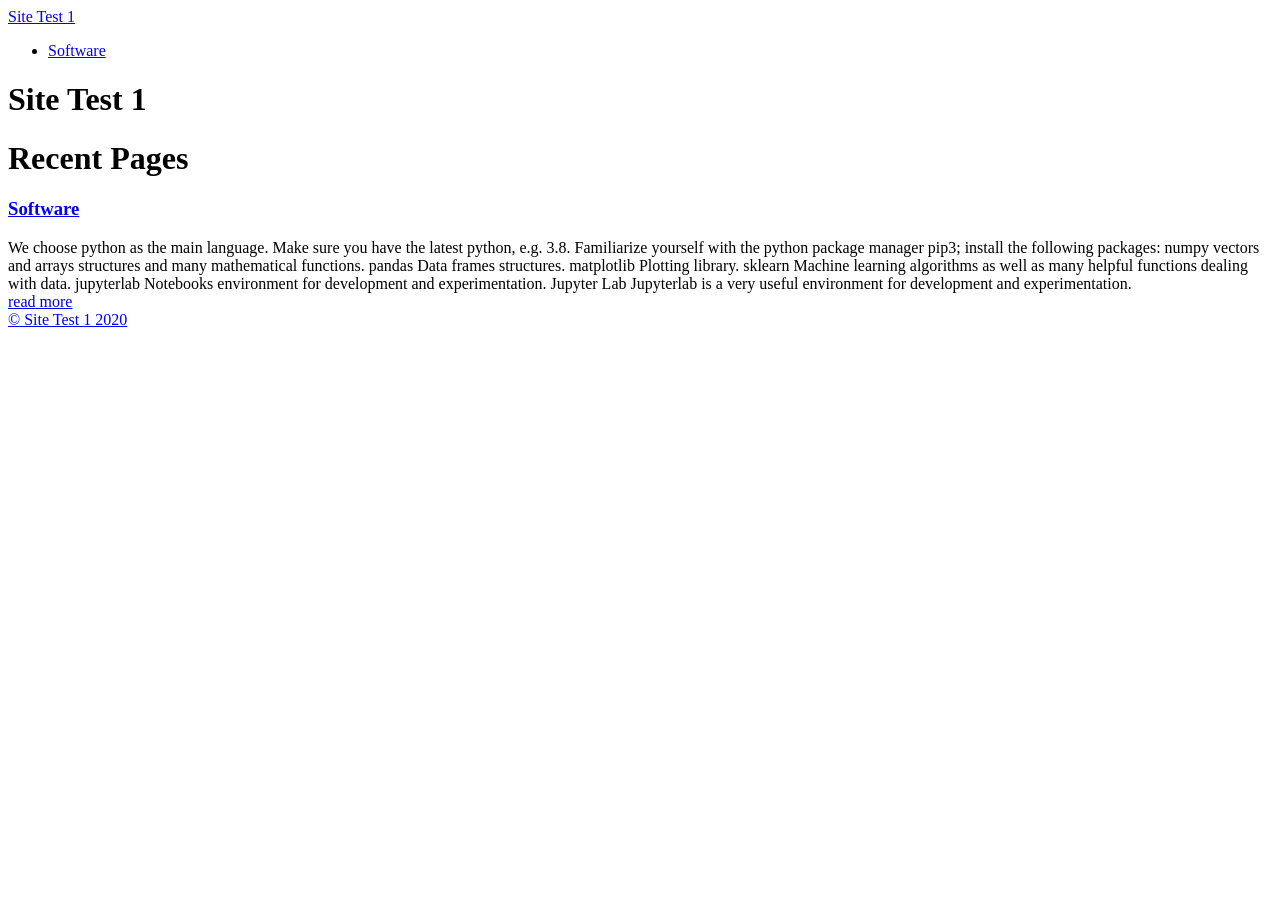
==== docs/index.html @ b1a7b40a "Theme" ====
<!DOCTYPE html>
<html lang="en-us">
  <head>
    <meta charset="utf-8">
    <meta http-equiv="X-UA-Compatible" content="IE=edge,chrome=1">
    
    <title>Site Test 1</title>
    <meta name="viewport" content="width=device-width,minimum-scale=1">
    <meta name="generator" content="Hugo 0.75.1" />
    
    
      <META NAME="ROBOTS" CONTENT="NOINDEX, NOFOLLOW">
    

    
    
      <link href="/site-testing/dist/css/app.4fc0b62e4b82c997bb0041217cd6b979.css" rel="stylesheet">
    

    

    
      

    

    
    
      <link href="/site-testing/index.xml" rel="alternate" type="application/rss+xml" title="Site Test 1" />
      <link href="/site-testing/index.xml" rel="feed" type="application/rss+xml" title="Site Test 1" />
      
    
    
    <meta property="og:title" content="Site Test 1" />
<meta property="og:description" content="" />
<meta property="og:type" content="website" />
<meta property="og:url" content="https://danielfleischer.github.io/site-testing/" />
<meta property="og:updated_time" content="2020-09-18T15:19:29+03:00" />
<meta itemprop="name" content="Site Test 1">
<meta itemprop="description" content="">
<meta name="twitter:card" content="summary"/>
<meta name="twitter:title" content="Site Test 1"/>
<meta name="twitter:description" content=""/>

	
  </head>

  <body class="ma0 avenir bg-near-white">

    

  <header>
    <div class="pb3-m pb6-l bg-black">
      <nav class="pv3 ph3 ph4-ns" role="navigation">
  <div class="flex-l justify-between items-center center">
    <a href="/site-testing/" class="f3 fw2 hover-white no-underline white-90 dib">
      
        Site Test 1
      
    </a>
    <div class="flex-l items-center">
      

      
        <ul class="pl0 mr3">
          
          <li class="list f5 f4-ns fw4 dib pr3">
            <a class="hover-white no-underline white-90" href="/site-testing/pages/software/" title="Software page">
              Software
            </a>
          </li>
          
        </ul>
      
      















    </div>
  </div>
</nav>

      <div class="tc-l pv3 ph3 ph4-ns">
        <h1 class="f2 f-subheadline-l fw2 light-silver mb0 lh-title">
          Site Test 1
        </h1>
        
      </div>
    </div>
  </header>


    <main class="pb7" role="main">
      
  <article class="cf ph3 ph5-l pv3 pv4-l f4 tc-l center measure-wide lh-copy mid-gray">
    
  </article>
  
  
  
  
  
  
  
    
    

    <div class="pa3 pa4-ns w-100 w-70-ns center">
      
       
          <h1 class="flex-none">
            Recent Pages
          </h1>
        

      

      <section class="w-100 mw8">
        
        
          <div class="relative w-100 mb4">
            
<article class="bb b--black-10">
  <div class="db pv4 ph3 ph0-l no-underline dark-gray">
    <div class="flex flex-column flex-row-ns">
      
      <div class="blah w-100">
        <h1 class="f3 fw1 athelas mt0 lh-title">
          <a href="https://danielfleischer.github.io/site-testing/pages/software/" class="color-inherit dim link">
            Software
            </a>
        </h1>
        <div class="f6 f5-l lh-copy nested-copy-line-height nested-links">
          We choose python as the main language. Make sure you have the latest python, e.g. 3.8.
Familiarize yourself with the python package manager pip3; install the following packages:
 numpy vectors and arrays structures and many mathematical functions. pandas Data frames structures. matplotlib Plotting library. sklearn Machine learning algorithms as well as many helpful functions dealing with data. jupyterlab Notebooks environment for development and experimentation.  Jupyter Lab Jupyterlab is a very useful environment for development and experimentation.
        </div>
          <a href="https://danielfleischer.github.io/site-testing/pages/software/" class="ba b--moon-gray bg-light-gray br2 color-inherit dib f7 hover-bg-moon-gray link mt2 ph2 pv1">read more</a>
        
      </div>
    </div>
  </div>
</article>

          </div>
        
      </section>

      

      </div>
  

    </main>
    <footer class="bg-black bottom-0 w-100 pa3" role="contentinfo">
  <div class="flex justify-between">
  <a class="f4 fw4 hover-white no-underline white-70 dn dib-ns pv2 ph3" href="https://danielfleischer.github.io/site-testing/" >
    &copy;  Site Test 1 2020 
  </a>
    <div>














</div>
  </div>
</footer>

    

  <script src="/site-testing/dist/js/app.3fc0f988d21662902933.js"></script>


  </body>
</html>
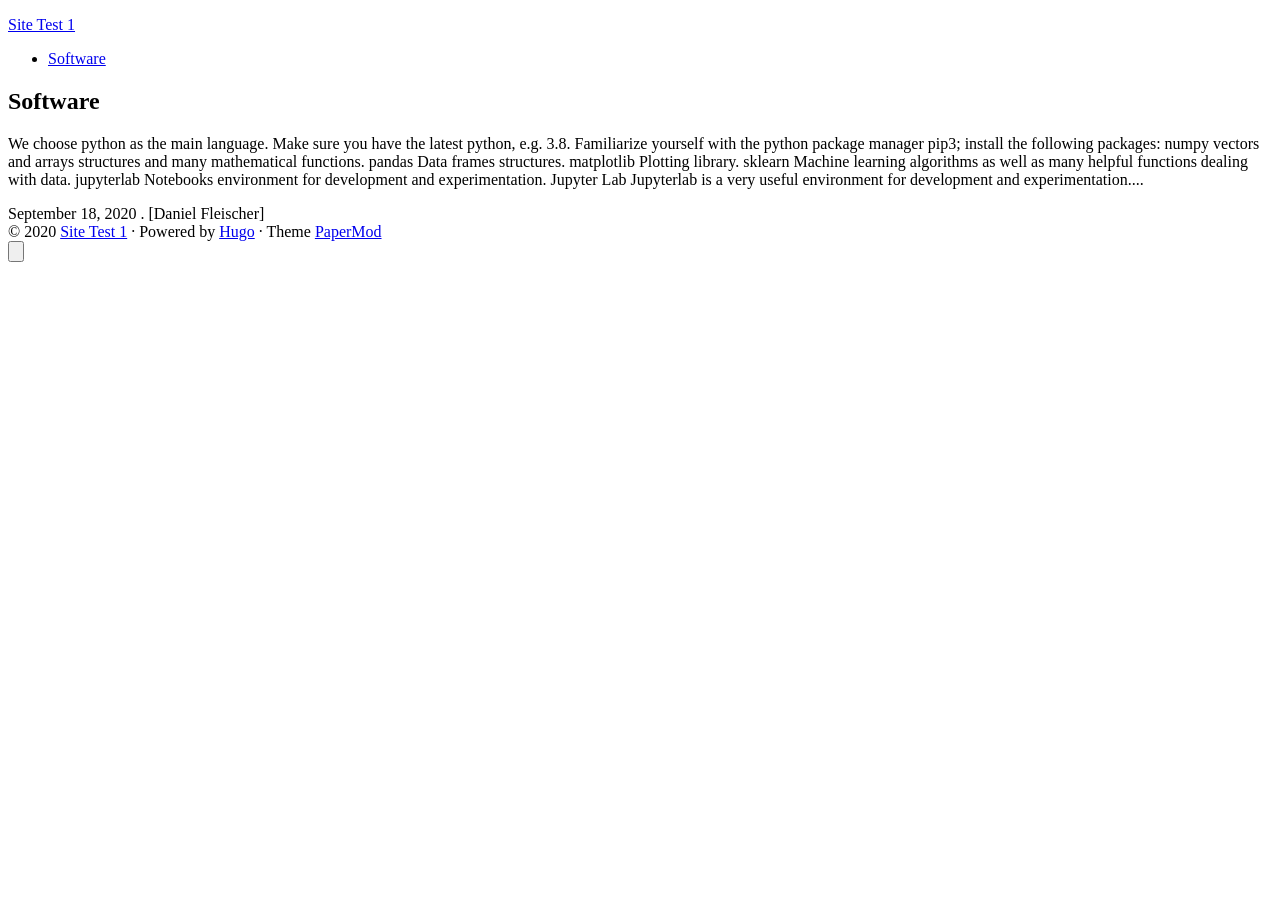
==== commit 9f9da98b: "Theme 2" ====
--- a/docs/index.html
+++ b/docs/index.html
@@ -1,78 +1,16 @@
 <!DOCTYPE html>
-<html lang="en-us">
-  <head>
-    <meta charset="utf-8">
-    <meta http-equiv="X-UA-Compatible" content="IE=edge,chrome=1">
-    
-    <title>Site Test 1</title>
-    <meta name="viewport" content="width=device-width,minimum-scale=1">
-    <meta name="generator" content="Hugo 0.75.1" />
-    
-    
-      <META NAME="ROBOTS" CONTENT="NOINDEX, NOFOLLOW">
-    
+<html lang="en">
 
-    
-    
-      <link href="/site-testing/dist/css/app.4fc0b62e4b82c997bb0041217cd6b979.css" rel="stylesheet">
-    
+<head><meta charset="utf-8">
+<meta http-equiv="X-UA-Compatible" content="IE=edge">
+<meta name="viewport" content="width=device-width, initial-scale=1, shrink-to-fit=no">
 
-    
+<title>Site Test 1</title>
 
-    
-      
-
-    
-
-    
-    
-      <link href="/site-testing/index.xml" rel="alternate" type="application/rss+xml" title="Site Test 1" />
-      <link href="/site-testing/index.xml" rel="feed" type="application/rss+xml" title="Site Test 1" />
-      
-    
-    
-    <meta property="og:title" content="Site Test 1" />
-<meta property="og:description" content="" />
-<meta property="og:type" content="website" />
-<meta property="og:url" content="https://danielfleischer.github.io/site-testing/" />
-<meta property="og:updated_time" content="2020-09-18T15:19:29+03:00" />
-<meta itemprop="name" content="Site Test 1">
-<meta itemprop="description" content="">
-<meta name="twitter:card" content="summary"/>
-<meta name="twitter:title" content="Site Test 1"/>
-<meta name="twitter:description" content=""/>
-
-	
-  </head>
-
-  <body class="ma0 avenir bg-near-white">
-
-    
-
-  <header>
-    <div class="pb3-m pb6-l bg-black">
-      <nav class="pv3 ph3 ph4-ns" role="navigation">
-  <div class="flex-l justify-between items-center center">
-    <a href="/site-testing/" class="f3 fw2 hover-white no-underline white-90 dib">
-      
-        Site Test 1
-      
-    </a>
-    <div class="flex-l items-center">
-      
-
-      
-        <ul class="pl0 mr3">
-          
-          <li class="list f5 f4-ns fw4 dib pr3">
-            <a class="hover-white no-underline white-90" href="/site-testing/pages/software/" title="Software page">
-              Software
-            </a>
-          </li>
-          
-        </ul>
-      
-      
+<meta name="description"
+    content="">
+<meta name="author" content="">
+<link rel="canonical" href="https://danielfleischer.github.io/site-testing/" />
 
 
 
@@ -88,88 +26,34 @@
 
 
 
-    </div>
-  </div>
-</nav>
-
-      <div class="tc-l pv3 ph3 ph4-ns">
-        <h1 class="f2 f-subheadline-l fw2 light-silver mb0 lh-title">
-          Site Test 1
-        </h1>
-        
-      </div>
-    </div>
-  </header>
+<link href="https://danielfleischer.github.io/site-testing/css/stylesheet.min.9481e3472da6d0d73ab0b4433101712a6fd506307d7a9aa02affd994c3bfc97c.css" integrity="sha256-lIHjRy2m0Nc6sLRDMQFxKm/VBjB9epqgKv/ZlMO/yXw=" rel="preload stylesheet"
+    as="style">
 
 
-    <main class="pb7" role="main">
-      
-  <article class="cf ph3 ph5-l pv3 pv4-l f4 tc-l center measure-wide lh-copy mid-gray">
-    
-  </article>
-  
-  
-  
-  
-  
-  
-  
-    
-    
+<link rel="apple-touch-icon" href="https://danielfleischer.github.io/site-testing/apple-touch-icon.png">
+<link rel="icon" href="https://danielfleischer.github.io/site-testing/favicon.ico">
+<meta name="generator" content="Hugo 0.75.1" />
 
-    <div class="pa3 pa4-ns w-100 w-70-ns center">
-      
-       
-          <h1 class="flex-none">
-            Recent Pages
-          </h1>
-        
+<link rel="alternate" type="application/rss+xml" href="https://danielfleischer.github.io/site-testing/index.xml" title="Site Test 1" />
 
-      
+</head>
 
-      <section class="w-100 mw8">
-        
-        
-          <div class="relative w-100 mb4">
-            
-<article class="bb b--black-10">
-  <div class="db pv4 ph3 ph0-l no-underline dark-gray">
-    <div class="flex flex-column flex-row-ns">
-      
-      <div class="blah w-100">
-        <h1 class="f3 fw1 athelas mt0 lh-title">
-          <a href="https://danielfleischer.github.io/site-testing/pages/software/" class="color-inherit dim link">
-            Software
-            </a>
-        </h1>
-        <div class="f6 f5-l lh-copy nested-copy-line-height nested-links">
-          We choose python as the main language. Make sure you have the latest python, e.g. 3.8.
-Familiarize yourself with the python package manager pip3; install the following packages:
- numpy vectors and arrays structures and many mathematical functions. pandas Data frames structures. matplotlib Plotting library. sklearn Machine learning algorithms as well as many helpful functions dealing with data. jupyterlab Notebooks environment for development and experimentation.  Jupyter Lab Jupyterlab is a very useful environment for development and experimentation.
-        </div>
-          <a href="https://danielfleischer.github.io/site-testing/pages/software/" class="ba b--moon-gray bg-light-gray br2 color-inherit dib f7 hover-bg-moon-gray link mt2 ph2 pv1">read more</a>
-        
-      </div>
-    </div>
-  </div>
-</article>
+<body
+    class="list home "
+    id="top">
+<header class="header">
+    <nav class="nav">
+        <p class="logo"><a href="https://danielfleischer.github.io/site-testing/">Site Test 1</a></p>
+        <ul class="menu" id="menu" onscroll="menu_on_scroll()">
+            <li>
+                <a href="https://danielfleischer.github.io/site-testing/pages/software/">Software</a>
+            </li>
+        </ul>
+    </nav>
+</header>
+    <main class="main">
 
-          </div>
-        
-      </section>
-
-      
-
-      </div>
-  
-
-    </main>
-    <footer class="bg-black bottom-0 w-100 pa3" role="contentinfo">
-  <div class="flex justify-between">
-  <a class="f4 fw4 hover-white no-underline white-70 dn dib-ns pv2 ph3" href="https://danielfleischer.github.io/site-testing/" >
-    &copy;  Site Test 1 2020 
-  </a>
-    <div>
+ 
 
 
 
@@ -178,20 +62,74 @@
 
 
 
+<article class="first-entry">
+  
+  <header class="entry-header">
+    <h2>
+      Software
+    </h2>
+  </header>
+  
+  <section class="entry-content">
+    <p>We choose python as the main language. Make sure you have the latest python, e.g. 3.8.
+Familiarize yourself with the python package manager pip3; install the following packages:
+ numpy vectors and arrays structures and many mathematical functions. pandas Data frames structures. matplotlib Plotting library. sklearn Machine learning algorithms as well as many helpful functions dealing with data. jupyterlab Notebooks environment for development and experimentation.  Jupyter Lab Jupyterlab is a very useful environment for development and experimentation....</p>
+  </section>
+  
+  <footer class="entry-footer">
+    <time>September 18, 2020</time>
+    
+     . [Daniel Fleischer]
+  </footer>
+  <a class="entry-link" aria-label="post link to Software" href="https://danielfleischer.github.io/site-testing/pages/software/"></a>
+</article>
 
 
+    </main><footer class="footer">
+    <span>&copy; 2020 <a href="https://danielfleischer.github.io/site-testing/">Site Test 1</a></span>
+    <span>&middot;</span>
+    <span>Powered by <a href="https://gohugo.io/" rel="noopener" target="_blank">Hugo️️</a>️</span>
+    <span>&middot;</span>
+    <span>Theme️ <a href="https://github.com/adityatelange/hugo-PaperMod" rel="noopener"
+            target="_blank">PaperMod</a></span>
+</footer>
+<a href="#top" aria-label="go to top" title="Go to Top">
+    <button class="top-link" id="top-link" type="button">
+        <svg xmlns="http://www.w3.org/2000/svg" viewBox="0 0 12 6">
+            <path d="M12 6H0l6-6z" /></svg>
+    </button>
+</a>
 
+<script>
+    window.onload = function () {
+        if (localStorage.getItem("menu-scroll-position")) {
+            document.getElementById('menu').scrollLeft = localStorage.getItem("menu-scroll-position");
+        }
+    }
+    
+    document.querySelectorAll('a[href^="#"]').forEach(anchor => {
+        anchor.addEventListener("click", function (e) {
+            e.preventDefault();
 
+            document.querySelector(this.getAttribute("href")).scrollIntoView({
+                behavior: "smooth"
+            });
+        });
+    });
+    var mybutton = document.getElementById("top-link");
+    window.onscroll = function () {
+        if (document.body.scrollTop > 800 || document.documentElement.scrollTop > 800) {
+            mybutton.style.visibility = "visible";
+            mybutton.style.opacity = "1";
+        } else {
+            mybutton.style.visibility = "hidden";
+            mybutton.style.opacity = "0";
+        }
+    };
+    function menu_on_scroll() {
+        localStorage.setItem("menu-scroll-position", document.getElementById('menu').scrollLeft);
+    }
+</script>
+</body>
 
-
-</div>
-  </div>
-</footer>
-
-    
-
-  <script src="/site-testing/dist/js/app.3fc0f988d21662902933.js"></script>
-
-
-  </body>
-</html>
+</html>
